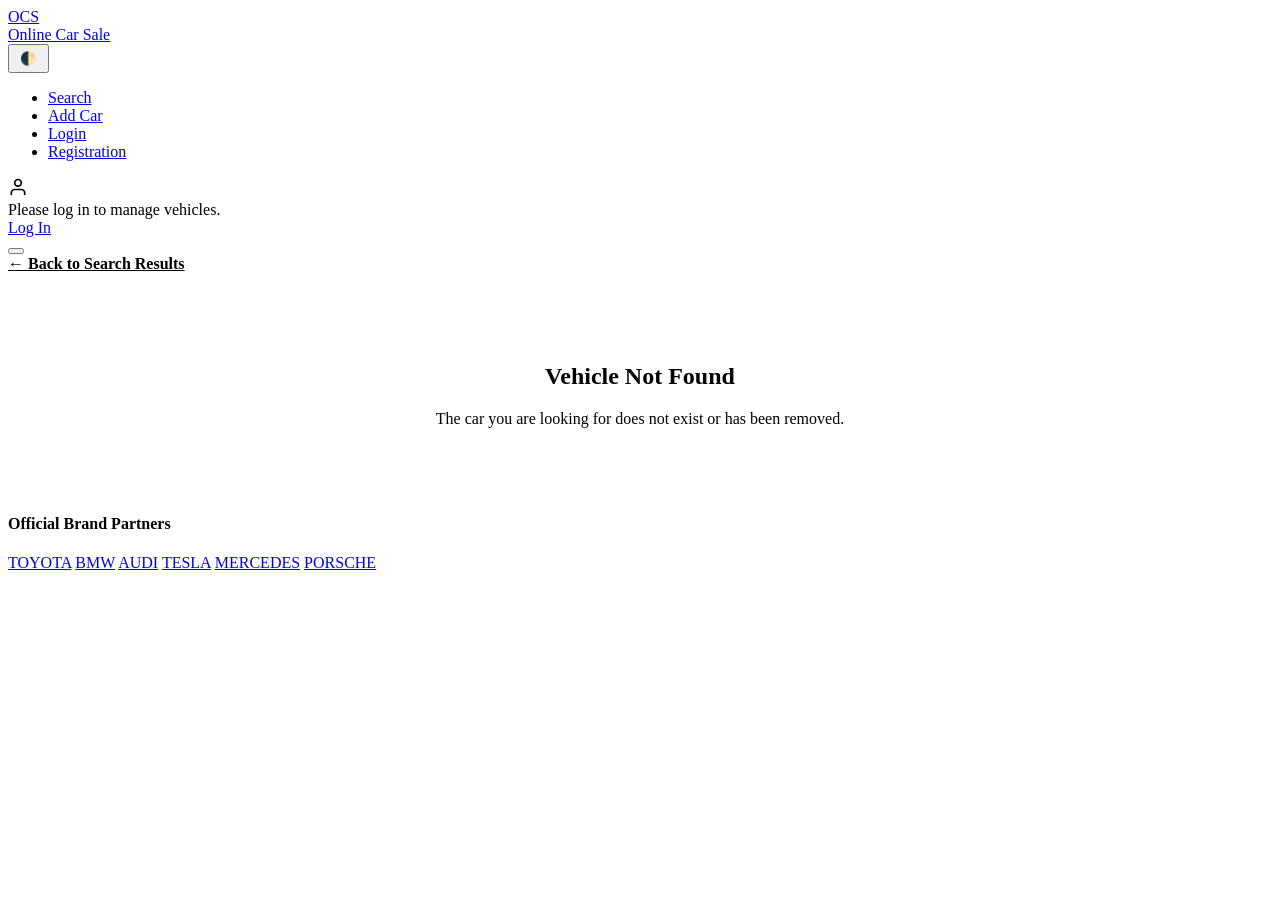
==== car-details.html @ e977bd30 "Add files via upload" ====
<!DOCTYPE html>
<html lang="en">
<head>
    <meta charset="UTF-8">
    <meta name="viewport" content="width=device-width, initial-scale=1.0">
    <title>Online Car Sale | Vehicle Details</title>
    <link rel="stylesheet" href="css/global.css">
    <link rel="stylesheet" href="css/layout.css">
    <link rel="stylesheet" href="css/components.css">
    <link rel="stylesheet" href="css/pages.css">
</head>
<body>

    <header class="site-header">
        <div class="container header-container">
            <a href="index.html" class="logo"><div class="logo-placeholder">OCS</div><span class="logo-text">Online Car Sale</span></a>
            <nav class="main-nav" id="main-nav">
                <button id="theme-toggle" class="btn btn-outline" style="padding: 5px 10px; margin-right: 15px;">🌓</button>
                <ul class="nav-list">
                    <li><a href="search.html" class="nav-link">Search</a></li>
                    <li class="auth-required hidden"><a href="add-car.html" class="nav-link">Add Car</a></li>
                    <li class="guest-only"><a href="log-in.html" class="nav-link">Login</a></li>
                    <li class="guest-only"><a href="registration.html" class="nav-link btn-primary">Registration</a></li>
                </ul>
            </nav>
            <div class="user-menu" id="userMenu">
                <div class="avatar" id="userAvatar">
                    <svg viewBox="0 0 24 24" fill="none" stroke="currentColor" stroke-width="2" stroke-linecap="round" stroke-linejoin="round" width="20" height="20">
                        <path d="M20 21v-2a4 4 0 0 0-4-4H8a4 4 0 0 0-4 4v2"></path><circle cx="12" cy="7" r="4"></circle>
                    </svg>
                </div>
                <div class="avatar-dropdown" id="avatarDropdown"></div>
            </div>
            <button class="mobile-menu-toggle" id="mobile-menu-toggle"><span></span><span></span><span></span></button>
        </div>
    </header>

    <main class="container py-xl">
        <a href="search.html" style="display: inline-block; margin-bottom: 20px; color: var(--primary); font-weight: 600;">&larr; Back to Search Results</a>
        
        <div class="details-layout" id="detailsContainer" style="display: none;">
            
            <div class="details-image-container" style="position: relative;">
                <div id="detailFavBtn" class="favorite-btn" style="top: 20px; right: 20px; width: 45px; height: 45px; font-size: 1.5rem;" title="Add to Wishlist">
                    🤍
                </div>
                <img id="detailImage" src="" alt="Car Image">
            </div>
            
            <div class="details-info">
                <h1 id="detailTitle" style="color: var(--text-main); font-size: 2.5rem; margin-bottom: 10px;">Loading...</h1>
                <div class="details-price" id="detailPrice">¥0</div>
                
                <ul class="specs-list">
                    <li><span>Manufacturing Year</span> <strong id="detailYear">-</strong></li>
                    <li><span>Exterior Color</span> <strong id="detailColor">-</strong></li>
                    <li><span>Current Location</span> <strong id="detailLocation">-</strong></li>
                    <li><span>Vehicle Status</span> <strong style="color: var(--success);">Available</strong></li>
                </ul>

                <button id="buyBtn" class="btn btn-primary btn-large btn-full">Secure Purchase</button>
            </div>
        </div>

        <div id="errorContainer" style="display: none; text-align: center; padding: 50px;">
            <h2 style="color: var(--text-main);">Vehicle Not Found</h2>
            <p style="color: var(--text-muted);">The car you are looking for does not exist or has been removed.</p>
        </div>
    </main>

    <footer class="site-footer">
        <div class="container">
            <h4 class="footer-brand-title">Official Brand Partners</h4>
            <div class="brand-grid">
                <a href="https://www.toyota.com" target="_blank" class="brand-link">TOYOTA</a>
                <a href="https://www.bmw.com" target="_blank" class="brand-link">BMW</a>
                <a href="https://www.audi.com" target="_blank" class="brand-link">AUDI</a>
                <a href="https://www.tesla.com" target="_blank" class="brand-link">TESLA</a>
                <a href="https://www.mercedes-benz.com" target="_blank" class="brand-link">MERCEDES</a>
                <a href="https://www.porsche.com" target="_blank" class="brand-link">PORSCHE</a>
            </div>
        </div>
    </footer>

    <script src="js/auth-state.js"></script>
    <script src="js/data.js"></script>
    <script src="js/car-details.js"></script>
</body>
</html>
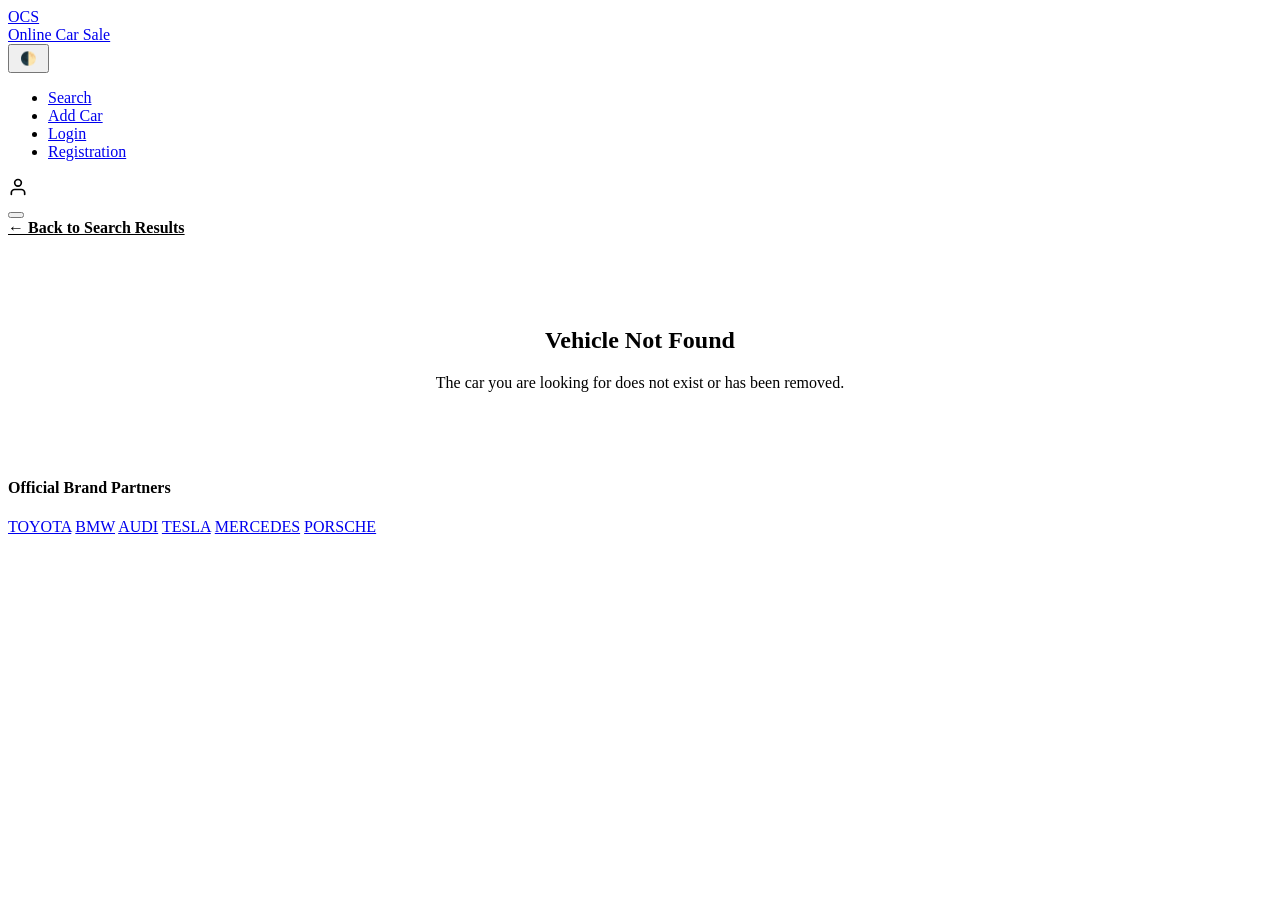
==== commit 80f8a2ca: "Add files via upload" ====
--- a/car-details.html
+++ b/car-details.html
@@ -83,7 +83,6 @@
     </footer>
 
     <script src="js/auth-state.js"></script>
-    <script src="js/data.js"></script>
     <script src="js/car-details.js"></script>
 </body>
 </html>
